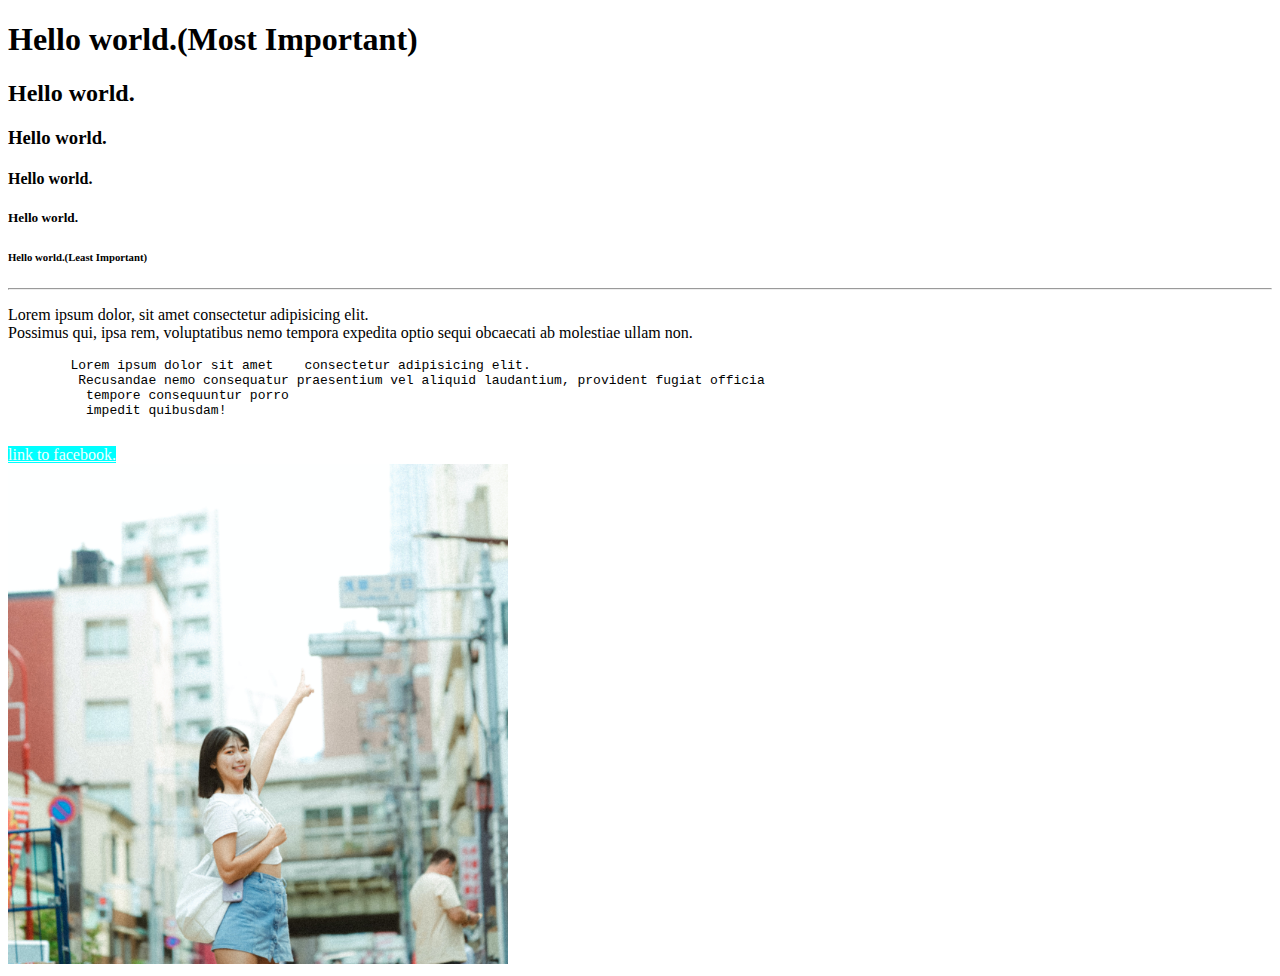
==== Practice/HTML/index.html @ 8aba4c2d "first" ====
<!--     
<!DOCTYPE html> Say the browser to document type is HTML 
<html></html> this is an root element of entire index.html 
<head></head> this tag container all the header of the webpage.
<title></title> defines the title of the webpage.
</br> :self closing tag which brakes the line and go the new line.


-->

<!DOCTYPE html>
<html>
  <head>
    <title>My first html code is here.</title>
  </head>
  <body>
    <!-- Heading in HTML. -->
    <h1>Hello world.(Most Important)</h1>
    <h2>Hello world.</h2>
    <h3>Hello world.</h3>
    <h4>Hello world.</h4>
    <h5>Hello world.</h5>
    <h6>Hello world.(Least Important)</h6>

    <!-- it gives the horizontal line on the webpage divides. -->
    <hr />

    <p>
      Lorem ipsum dolor, sit amet consectetur adipisicing elit.<br />
      Possimus qui, ipsa rem, voluptatibus nemo tempora expedita optio sequi
      obcaecati ab molestiae ullam non.
    </p>

    <!--  The <pre> tag should be used when there is a need for exact text formatting. For example, a contemporary poem might use the <pre> element to preserve its unusual formatting. 
    -->

    <pre>
        Lorem ipsum dolor sit amet    consectetur adipisicing elit.
         Recusandae nemo consequatur praesentium vel aliquid laudantium, provident fugiat officia
          tempore consequuntur porro 
          impedit quibusdam!
    </pre>

    <!-- if want to add link of another webpage then we have use anchor tag wehere href attribute gives link address. -->

    <a
      href="https://facebook.com"
      style="background-color: aqua; color: azure"
      target="_blank"
      >link to facebook.
    </a>

    <br />

    <!-- this will be the image tag used to insert image on the webpage . src is an attribute is taken the path of image and alt attribute describe the description of image some reason the image is not be loaded then.
     -->
    <img src="images/image1.jpg" alt="image1" height="500px" />
  </body>
</html>
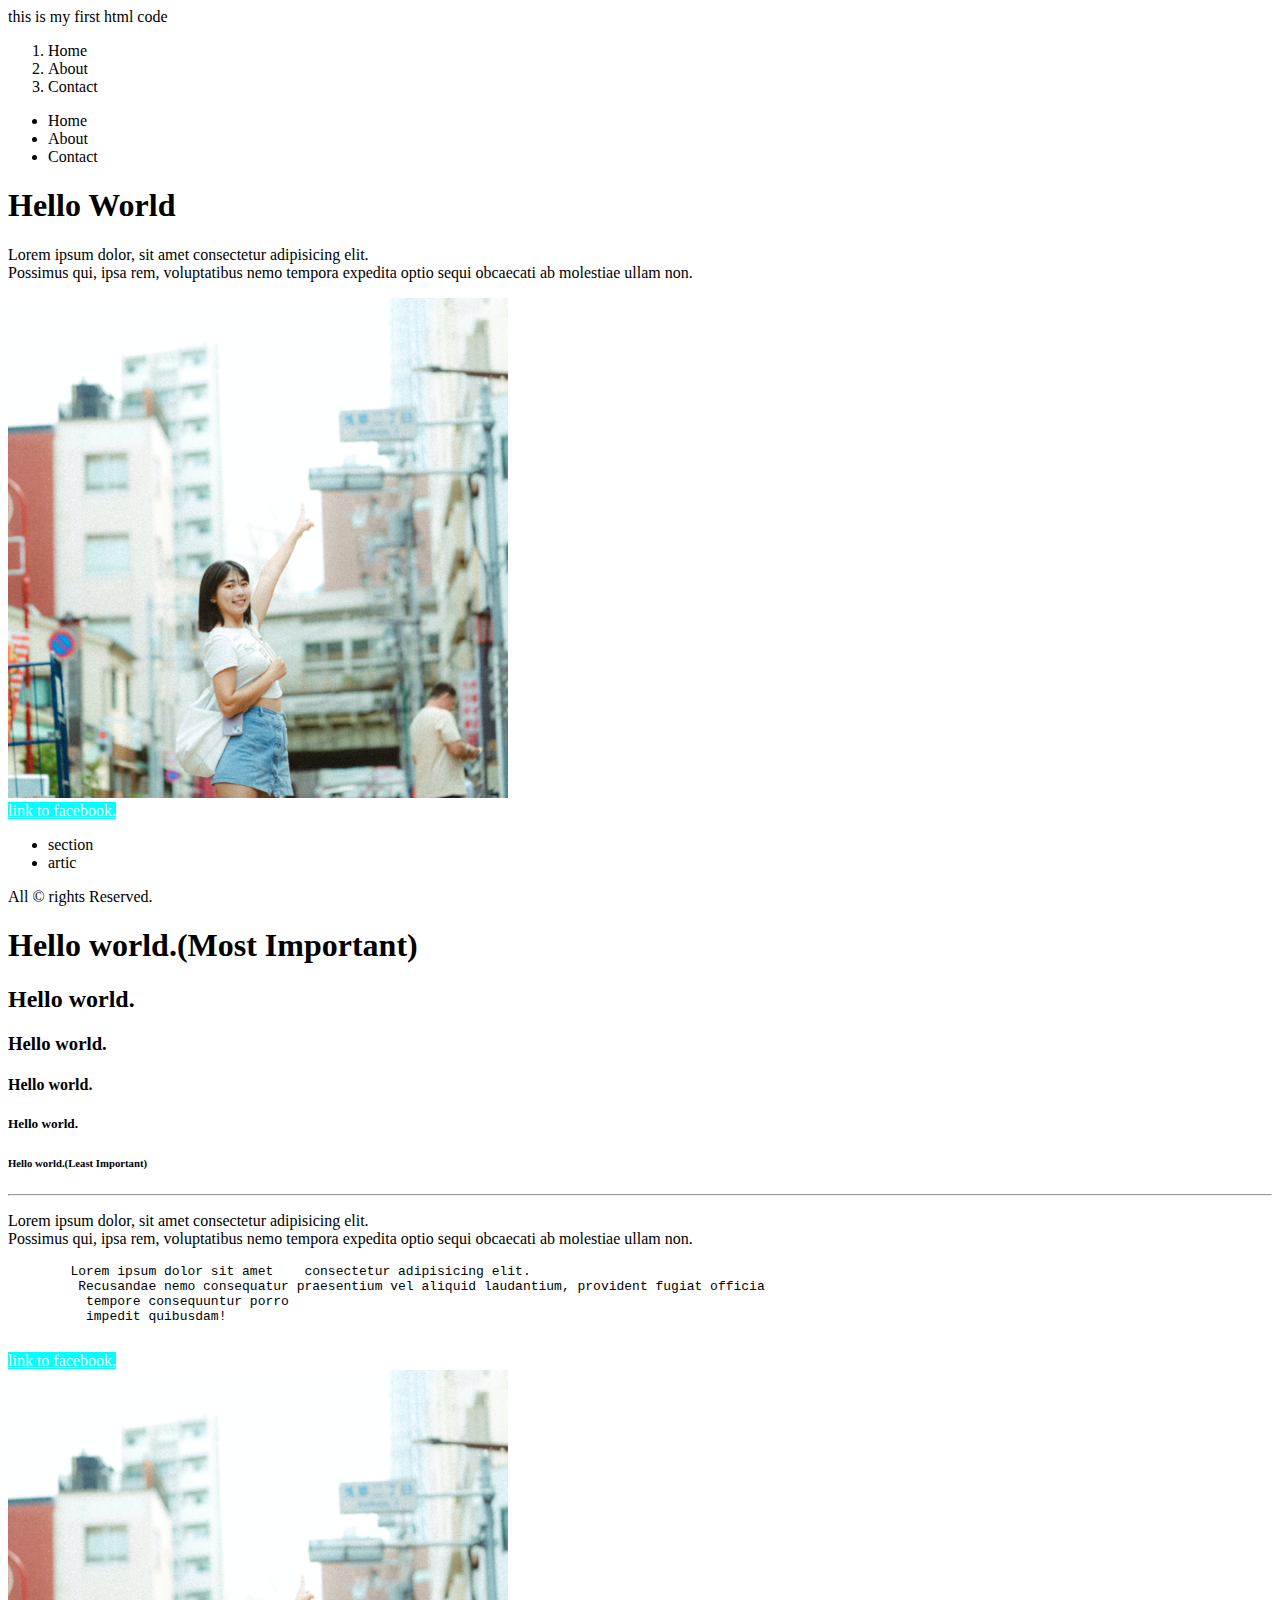
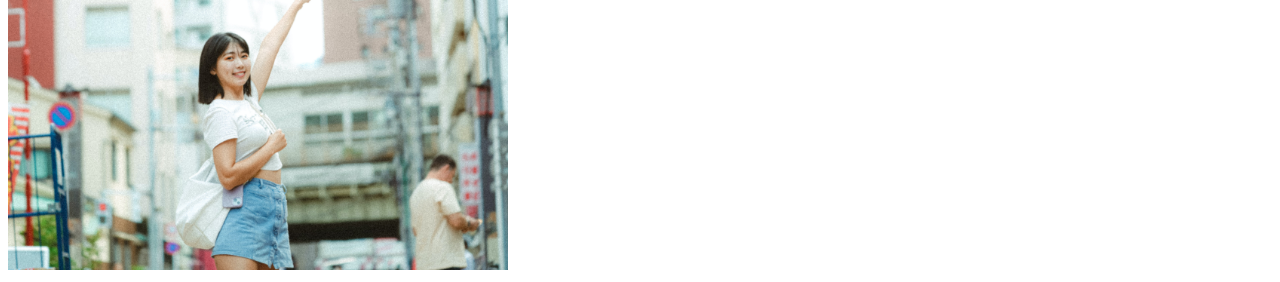
==== commit 8d74aa22: "22 dec first" ====
--- a/Practice/HTML/index.html
+++ b/Practice/HTML/index.html
@@ -14,6 +14,63 @@
     <title>My first html code is here.</title>
   </head>
   <body>
+    <!-- header tag describes the head part of the website. -->
+    <header>this is my first html code</header>
+
+    <!-- Nav tag is used to navbar.(navigation of wabpags are done) -->
+    <!-- ol is ordered list( follows some order.) -->
+    <!-- ulis unordered list (doesnt follow any order.) -->
+    <nav>
+      <!-- ordered list -->
+      <ol>
+        <li>Home</li>
+        <li>About</li>
+        <li>Contact</li>
+      </ol>
+      <!-- Unordered list. -->
+      <ul>
+        <li>Home</li>
+        <li>About</li>
+        <li>Contact</li>
+      </ul>
+    </nav>
+
+    <section>
+      <h1>Hello World</h1>
+
+      <p>
+        Lorem ipsum dolor, sit amet consectetur adipisicing elit.<br />
+        Possimus qui, ipsa rem, voluptatibus nemo tempora expedita optio sequi
+        obcaecati ab molestiae ullam non.
+      </p>
+
+      <img src="images/image1.jpg" alt="image1" height="500px" />
+    </section>
+
+    <article>
+      <a
+        href="https://facebook.com"
+        style="background-color: aqua; color: azure"
+        target="_blank"
+        >link to facebook.
+      </a>
+    </article>
+
+    <aside>
+      <ul>
+        <li>section</li>
+        <li>artic</li>
+      </ul>
+    </aside>
+
+    <!-- Footer of a webpage. -->
+
+    <!-- W3school has all symbols are used for copyright.
+    https://www.w3schools.com/html/html_entities.asp
+    -->
+
+    <footer>All &#169; rights Reserved.</footer>
+
     <!-- Heading in HTML. -->
     <h1>Hello world.(Most Important)</h1>
     <h2>Hello world.</h2>
